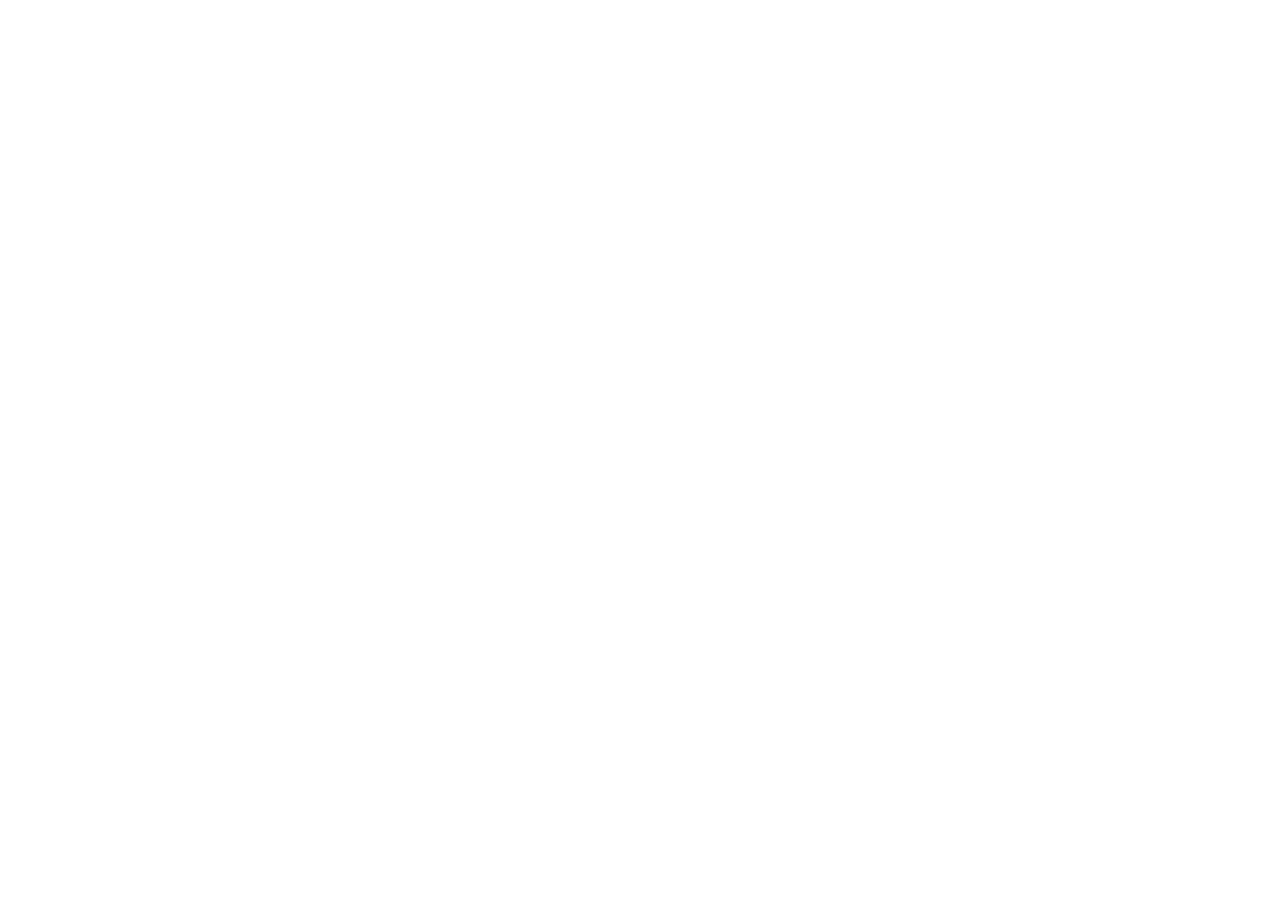
==== index.html @ a04f5a62 "Initial commit" ====
<!DOCTYPE html>
<html lang="en">
<head>
    <meta charset="UTF-8">
    <meta name="viewport" content="width=device-width, initial-scale=1.0">
    <title>Document</title>
</head>
<body>
    
</body>
</html>
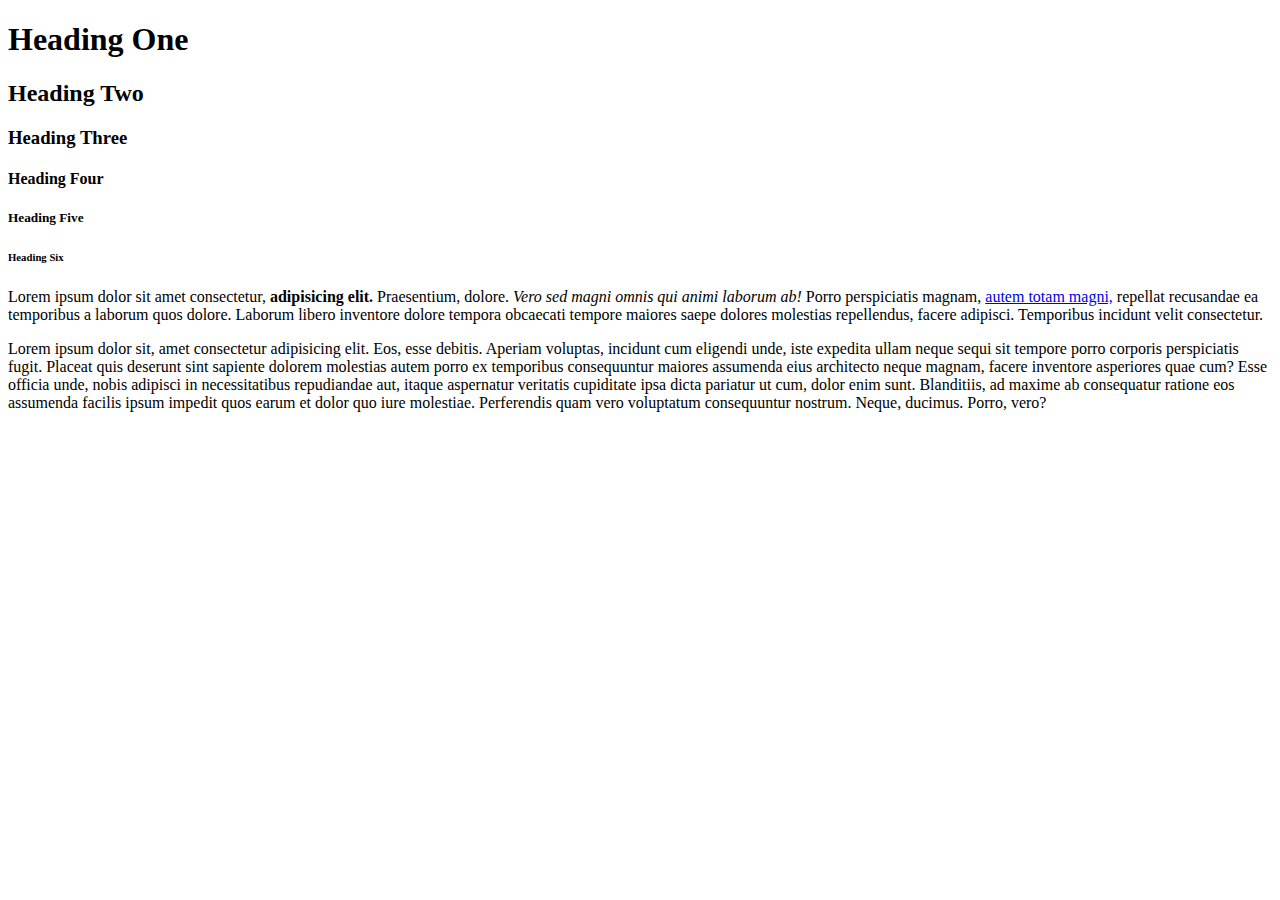
==== commit 6edb4ecc: "headings and paragraphs" ====
--- a/index.html
+++ b/index.html
@@ -3,9 +3,18 @@
 <head>
     <meta charset="UTF-8">
     <meta name="viewport" content="width=device-width, initial-scale=1.0">
-    <title>Document</title>
+    <title>HTML Cheat Sheet</title>
 </head>
 <body>
-    
+    <!-- Headings -->
+    <h1>Heading One</h1>
+    <h2>Heading Two</h2>
+    <h3>Heading Three</h3>
+    <h4>Heading Four</h4>
+    <h5>Heading Five</h5>
+    <h6>Heading Six</h6>
+    <!--paragraph-->
+    <p>Lorem ipsum dolor sit amet consectetur, <strong>adipisicing elit.</strong> Praesentium, dolore. <em>Vero sed magni omnis qui animi laborum ab!</em> Porro perspiciatis magnam, <a href = "https://google.com" target="_blank">autem totam magni,</a> repellat recusandae ea temporibus a laborum quos dolore. Laborum libero inventore dolore tempora obcaecati tempore maiores saepe dolores molestias repellendus, facere adipisci. Temporibus incidunt velit consectetur.</p>
+    <p>Lorem ipsum dolor sit, amet consectetur adipisicing elit. Eos, esse debitis. Aperiam voluptas, incidunt cum eligendi unde, iste expedita ullam neque sequi sit tempore porro corporis perspiciatis fugit. Placeat quis deserunt sint sapiente dolorem molestias autem porro ex temporibus consequuntur maiores assumenda eius architecto neque magnam, facere inventore asperiores quae cum? Esse officia unde, nobis adipisci in necessitatibus repudiandae aut, itaque aspernatur veritatis cupiditate ipsa dicta pariatur ut cum, dolor enim sunt. Blanditiis, ad maxime ab consequatur ratione eos assumenda facilis ipsum impedit quos earum et dolor quo iure molestiae. Perferendis quam vero voluptatum consequuntur nostrum. Neque, ducimus. Porro, vero?</p>
 </body>
 </html>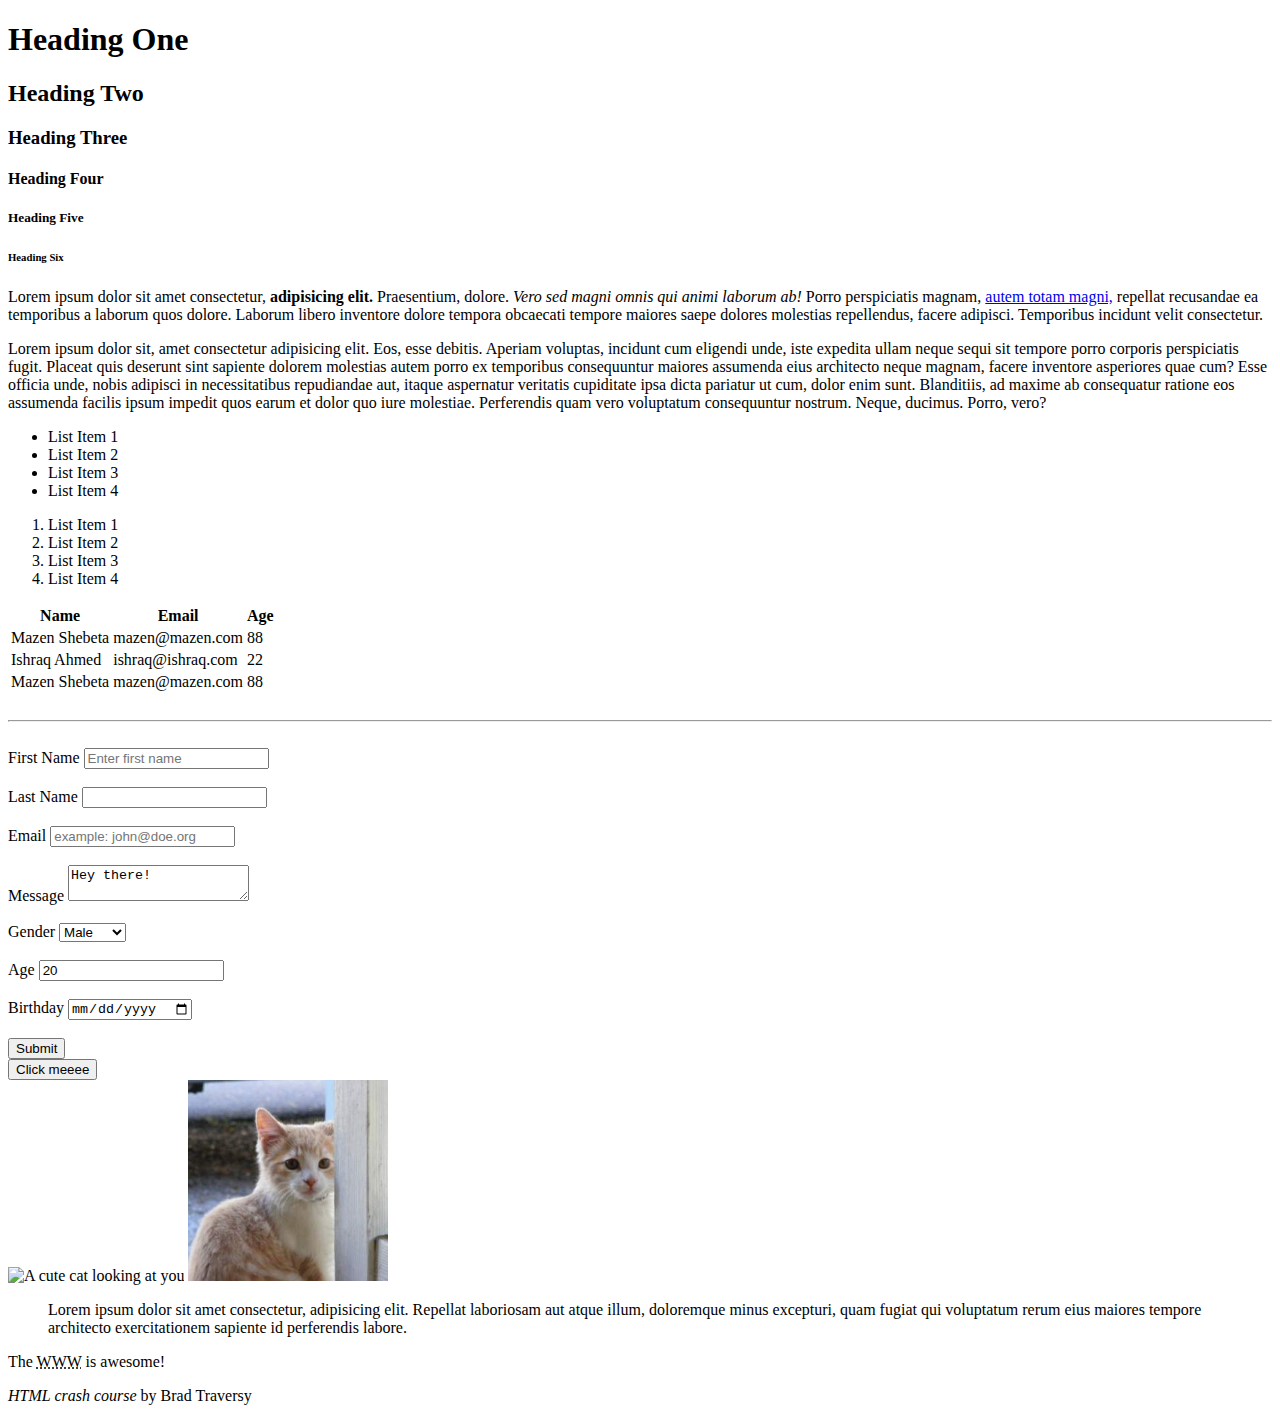
==== commit 1b0bad64: "html extras in cheat sheet" ====
--- a/index.html
+++ b/index.html
@@ -16,5 +16,109 @@
     <!--paragraph-->
     <p>Lorem ipsum dolor sit amet consectetur, <strong>adipisicing elit.</strong> Praesentium, dolore. <em>Vero sed magni omnis qui animi laborum ab!</em> Porro perspiciatis magnam, <a href = "https://google.com" target="_blank">autem totam magni,</a> repellat recusandae ea temporibus a laborum quos dolore. Laborum libero inventore dolore tempora obcaecati tempore maiores saepe dolores molestias repellendus, facere adipisci. Temporibus incidunt velit consectetur.</p>
     <p>Lorem ipsum dolor sit, amet consectetur adipisicing elit. Eos, esse debitis. Aperiam voluptas, incidunt cum eligendi unde, iste expedita ullam neque sequi sit tempore porro corporis perspiciatis fugit. Placeat quis deserunt sint sapiente dolorem molestias autem porro ex temporibus consequuntur maiores assumenda eius architecto neque magnam, facere inventore asperiores quae cum? Esse officia unde, nobis adipisci in necessitatibus repudiandae aut, itaque aspernatur veritatis cupiditate ipsa dicta pariatur ut cum, dolor enim sunt. Blanditiis, ad maxime ab consequatur ratione eos assumenda facilis ipsum impedit quos earum et dolor quo iure molestiae. Perferendis quam vero voluptatum consequuntur nostrum. Neque, ducimus. Porro, vero?</p>
+    <!--lists-->
+    <ul>
+        <li>List Item 1</li>
+        <li>List Item 2</li>
+        <li>List Item 3</li>
+        <li>List Item 4</li>
+    </ul>
+    <ol>
+        <li>List Item 1</li>
+        <li>List Item 2</li>
+        <li>List Item 3</li>
+        <li>List Item 4</li>
+    </ol>
+    <!--table-->
+    <table>
+        <thead>
+            <tr>
+                <th>Name</th>
+                <th>Email</th>
+                <th>Age</th>
+            </tr>
+        </thead>
+        <tbody>
+            <tr>
+                <td>Mazen Shebeta</td>
+                <td>mazen@mazen.com</td>
+                <td>88</td>
+            </tr>
+            <tr>
+                <td>Ishraq Ahmed</td>
+                <td>ishraq@ishraq.com</td>
+                <td>22</td>
+            </tr>
+            <tr>
+                <td>Mazen Shebeta</td>
+                <td>mazen@mazen.com</td>
+                <td>88</td>
+            </tr>
+        </tbody>
+    </table>
+
+    <br>
+    <hr>
+    <br>
+
+    <!--Forms-->
+    <form action="process.php" method="POST">
+        <div>
+            <label >First Name</label>
+            <input type="text" name="firstName" placeholder="Enter first name">
+        </div>
+        <br>
+        <div>
+            <label >Last Name</label>
+            <input type="text" name="LastName" >
+        </div>
+        <br>
+        <div>
+            <label >Email</label>
+            <input type="email" name="email" placeholder="example: john@doe.org">
+        </div>
+        <br>
+        <div>
+            <label >Message</label>
+            <textarea name="message" >Hey there!</textarea>
+        </div>
+        <br>
+        <div>
+            <label >Gender</label>
+            <select name="gender" >
+                <option value="male">Male</option>
+                <option value="female">Female</option>
+                <option value="other">Other</option>
+            </select>
+        </div>
+        <br>
+        <div>
+            <label >Age</label>
+            <input type="number" name="age" value="20">
+        </div>
+        <br>
+        <div>
+            <label >Birthday</label>
+            <input type="date" name="birthday" >
+        </div>
+        <br>
+        <div>
+            <input type="submit" name="submit" value="Submit">
+        </div>
+    </form>
+    <!--Button-->
+    <button>Click meeee</button>
+    <br>
+    <!--images-->
+    <img src="https://placekitten.com/300/300" alt="A cute cat looking at you">
+    <a href="img/301.jpg">
+        <img src="img/301.jpg" alt="Another cute cat looking at you" width="200">
+    </a>
+    <!--Quotations-->
+    <blockquote cite="https://google.com">
+        Lorem ipsum dolor sit amet consectetur, adipisicing elit. Repellat laboriosam aut atque illum, doloremque minus excepturi, quam fugiat qui voluptatum rerum eius maiores tempore architecto exercitationem sapiente id perferendis labore.
+    </blockquote>
+    <p>The <abbr title="World Wide Web">WWW</abbr> is awesome!</p>
+    <p><cite>HTML crash course</cite> by Brad Traversy</p>
 </body>
 </html>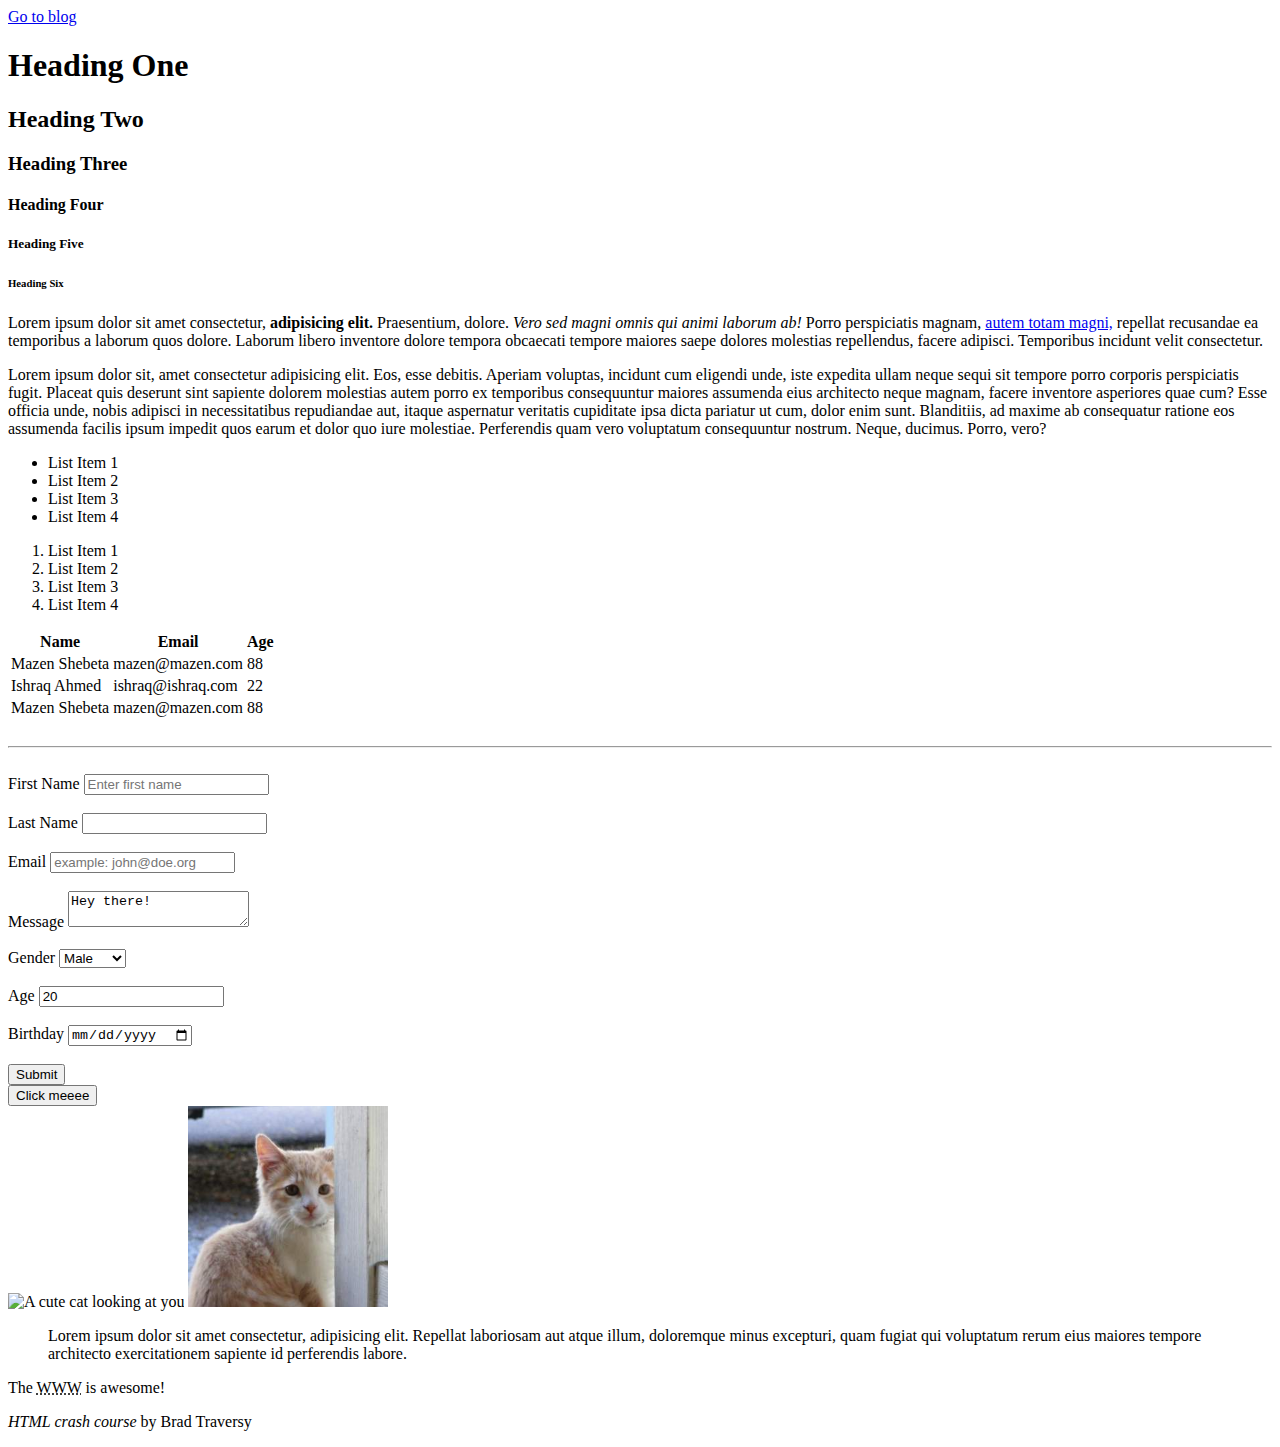
==== commit fd20b3bf: "blog created and linked to index" ====
--- a/index.html
+++ b/index.html
@@ -6,6 +6,7 @@
     <title>HTML Cheat Sheet</title>
 </head>
 <body>
+    <a href="blog.html">Go to blog</a>
     <!-- Headings -->
     <h1>Heading One</h1>
     <h2>Heading Two</h2>
